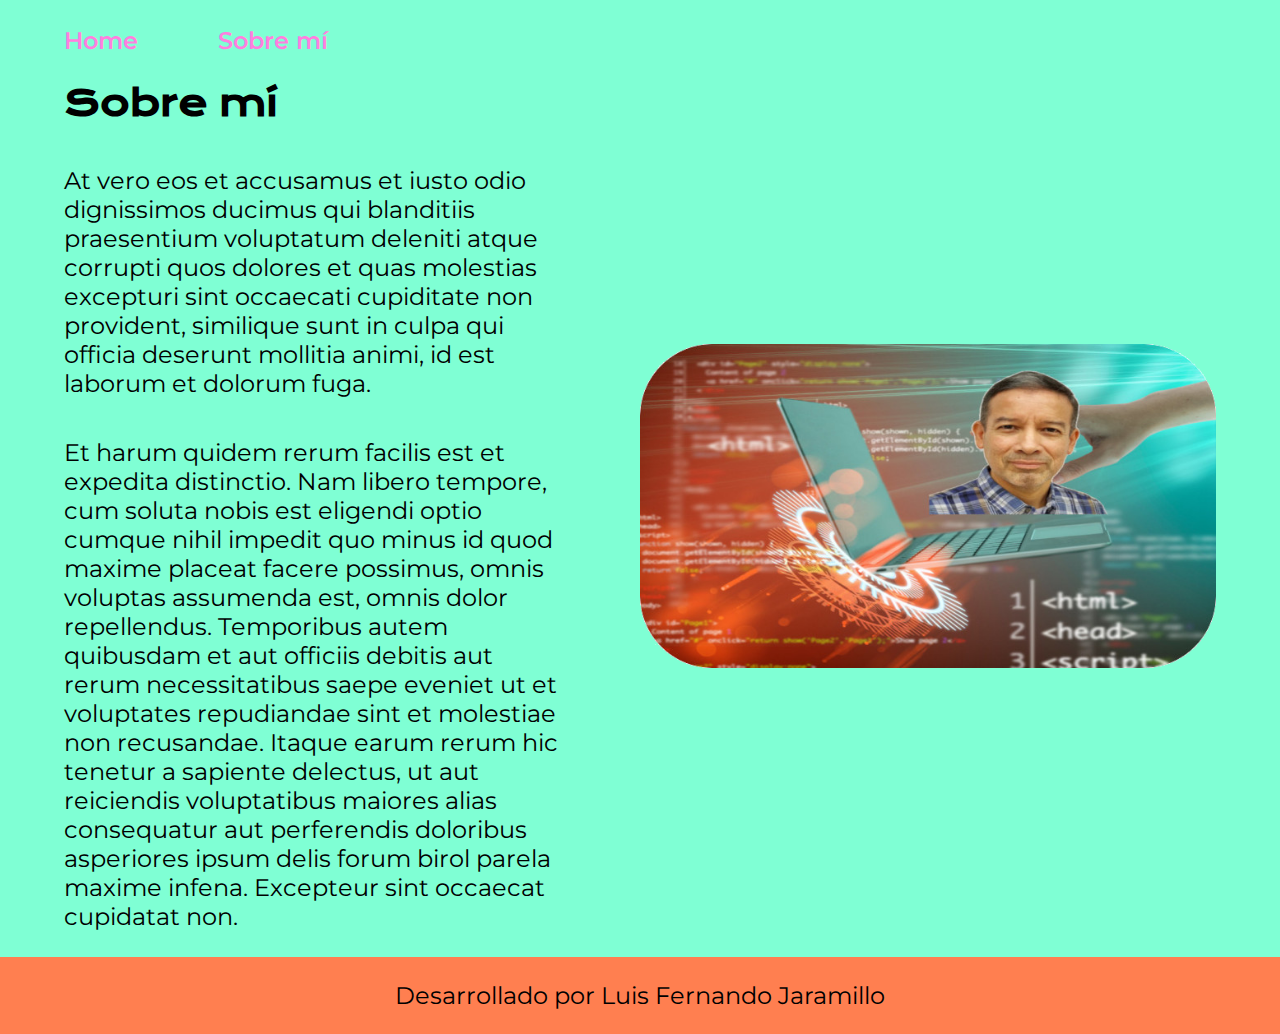
==== about.html @ 27d60e60 "crea-proyecto" ====
<!DOCTYPE html>
<html lang="es-co">
<head>
    <meta charset="UTF-8">
    <meta name="viewport" content="width=device-width, initial-scale=1.0">
    <title>Sobre mí</title>
    <link rel="stylesheet" href="./styles/style.css">
</head>
<body>
    <header class="header">
        <nav class="header__menu">
            <a class="header__menu__link" href="index.html">Home</a>
            <a class="header__menu__link" href="about.html">Sobre mí</a>
        </nav>
    </header>
    <main class="presentacion">

        <section class="presentacion__contenido">
            <h1 class="presentacion__contenido__titulo">Sobre mí</h1>
            <p class="presentacion__contenido__parrafo">At vero eos et accusamus et iusto odio dignissimos ducimus qui blanditiis praesentium voluptatum deleniti atque corrupti quos dolores et quas molestias excepturi sint occaecati cupiditate non provident, similique sunt in culpa qui officia deserunt mollitia animi, id est laborum et dolorum fuga.</p>
            <p class="presentacion__contenido__parrafo">Et harum quidem rerum facilis est et expedita distinctio. Nam libero tempore, cum soluta nobis est eligendi optio cumque nihil impedit quo minus id quod maxime placeat facere possimus, omnis voluptas assumenda est, omnis dolor repellendus. Temporibus autem quibusdam et aut officiis debitis aut rerum necessitatibus saepe eveniet ut et voluptates repudiandae sint et molestiae non recusandae. Itaque earum rerum hic tenetur a sapiente delectus, ut aut reiciendis voluptatibus maiores alias consequatur aut perferendis doloribus asperiores ipsum delis forum birol parela maxime infena. Excepteur sint occaecat cupidatat non.</p>
        </section>
        <img class="presentacion__imagen" src="./assets/photogitperfil1.png" alt="Imagen de Luis Fernando Jaramillo con codigo">

    </main>
    <footer class="footer">
        <p>Desarrollado por Luis Fernando Jaramillo</p>
    </footer>
</body>
</html>
---- styles/style.css ----
@import url('https://fonts.googleapis.com/css2?family=Krona+One&family=Montserrat:ital,wght@0,100..900;1,100..900&display=swap');


:root{
    --color-primario:aquamarine;
    /*--color-secundario:no tengo esta en body en el proyecto del curso*/
    --color-terciario:rgb(255, 127, 223);
    --color-cuaternario:blueviolet;
    --color-quintuario:azure;
    --color-hover:lightsalmon;
    --color-footer:coral;
    --color-footer-color:black;

    --fuente-montserrat: "Montserrat", sans-serif;
    --fuente-krona: "krona one", sans-serif;
}

* {
    padding: 0;
    margin: 0;
}

body{
    background-color: var(--color-primario);
    /*height: 100vh;*/
    box-sizing: border-box;
}

.header{
    padding: 2% 0% 0% 5%;
}

.header__menu{
    display: flex;
    gap: 80px;
}

.header__menu__link{
    font-family: var(--fuente-montserrat);
    font-size: 1.5rem;
    font-weight: 600;
    color: var(--color-terciario);
    text-decoration: none;
}

.presentacion{
    display: flex;
    align-items: center;
    /*margin: 4% 5%; este se cambia por padding y se cambia el 4% para que el footer (parte de abajo o final de la pagina) quede un poco mas arrina*/
    padding: 2% 5%;
    justify-content: space-between;
    gap: 82px;
}

.presentacion__contenido{
    width: 50%;
    display: flex;
    flex-direction: column;
    gap: 40px;
}

.presentacion__contenido__titulo{
    font-size: 2.25rem;
    font-family: var(--fuente-krona);
}

.titulo-destaque{
    color: var(--color-terciario);
}

.presentacion__contenido__parrafo{
    font-size: 1.5rem;
    font-family: var(--fuente-montserrat);
}

.presentacion__enlace{
    display: flex;
    justify-content: space-between;
    flex-direction: column;
    align-items: center;
    gap: 32px;
}

.presentacion__enlaces__subtitulo{
    font-family: var(--fuente-krona);
    font-size: 1.5rem;
    font-weight: 400;
}

.presentacion__enlaces__link{
    width: 50%;
    /*background-color: azure;*/
    text-align: center;
    padding: 21.5px 0;
    border-radius: 16px;
    font-family: var(--fuente-montserrat);
    font-size: 1.5rem;
    font-weight: 600;
    text-decoration: none;
    color: var(--color-cuaternario); /*para el color de las letras*/
    border: 4px outset var(--color-quintuario);
    display: flex;
    justify-content: center;
    gap: 10px;

}

.presentacion__enlaces__link:hover{
    background-color: var(--color-hover);
}

.presentacion__imagen{
    width: 50%;
}

.footer{
    background-color: var(--color-footer);
    padding: 24px;
    color: var(--color-footer-color);
    text-align: center;
    font-family: var(--fuente-montserrat);
    font-size: 1.5rem;
    font-weight: 400;
}

@media (max-width: 1200px){
    .header{
        padding: 10%;
    }

    .header__menu{
        justify-content: center;
    }

    .presentacion{
        flex-direction: column-reverse;
        padding: 5%;
    }

    .presentacion__contenido{
        width: auto;
    }
}
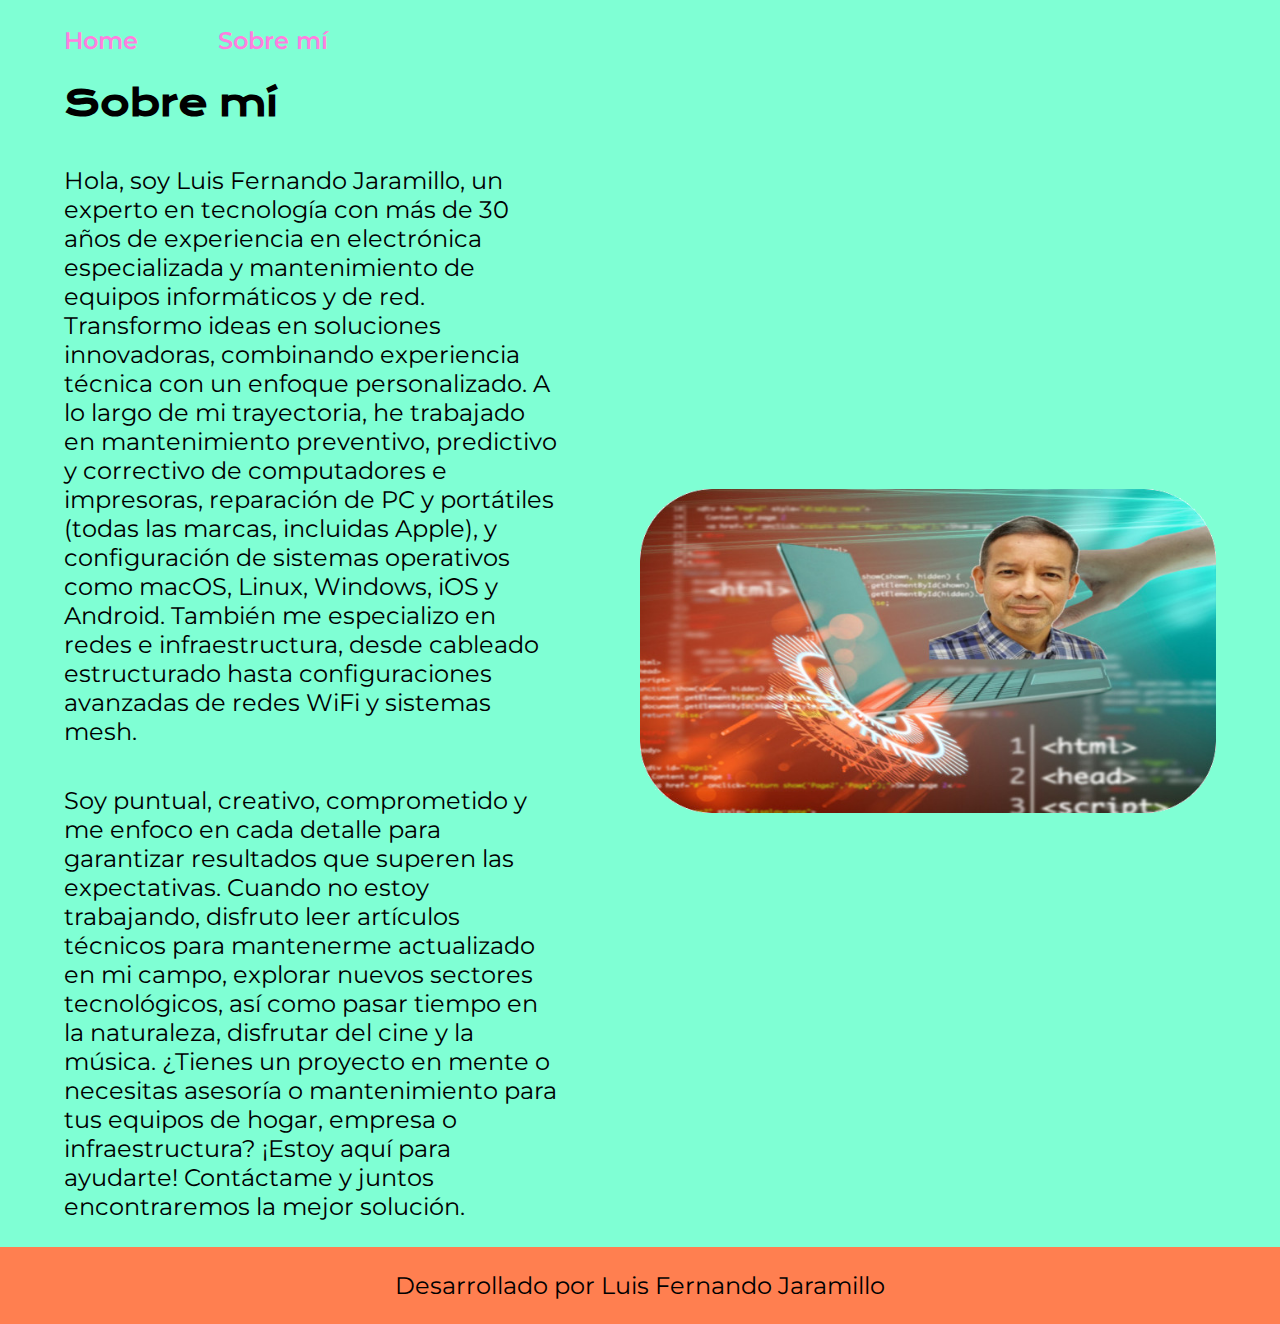
==== commit f13bef20: "actualiza about.html" ====
--- a/about.html
+++ b/about.html
@@ -17,8 +17,16 @@
 
         <section class="presentacion__contenido">
             <h1 class="presentacion__contenido__titulo">Sobre mí</h1>
-            <p class="presentacion__contenido__parrafo">At vero eos et accusamus et iusto odio dignissimos ducimus qui blanditiis praesentium voluptatum deleniti atque corrupti quos dolores et quas molestias excepturi sint occaecati cupiditate non provident, similique sunt in culpa qui officia deserunt mollitia animi, id est laborum et dolorum fuga.</p>
-            <p class="presentacion__contenido__parrafo">Et harum quidem rerum facilis est et expedita distinctio. Nam libero tempore, cum soluta nobis est eligendi optio cumque nihil impedit quo minus id quod maxime placeat facere possimus, omnis voluptas assumenda est, omnis dolor repellendus. Temporibus autem quibusdam et aut officiis debitis aut rerum necessitatibus saepe eveniet ut et voluptates repudiandae sint et molestiae non recusandae. Itaque earum rerum hic tenetur a sapiente delectus, ut aut reiciendis voluptatibus maiores alias consequatur aut perferendis doloribus asperiores ipsum delis forum birol parela maxime infena. Excepteur sint occaecat cupidatat non.</p>
+            <p class="presentacion__contenido__parrafo">Hola, soy Luis Fernando Jaramillo, un experto en tecnología con más de 30 años de experiencia en electrónica especializada y mantenimiento de equipos informáticos y de red.
+
+Transformo ideas en soluciones innovadoras, combinando experiencia técnica con un enfoque personalizado.
+
+A lo largo de mi trayectoria, he trabajado en mantenimiento preventivo, predictivo y correctivo de computadores e impresoras, reparación de PC y portátiles (todas las marcas, incluidas Apple), y configuración de sistemas operativos como macOS, Linux, Windows, iOS y Android. También me especializo en redes e infraestructura, desde cableado estructurado hasta configuraciones avanzadas de redes WiFi y sistemas mesh.</p>
+            <p class="presentacion__contenido__parrafo">Soy puntual, creativo, comprometido y me enfoco en cada detalle para garantizar resultados que superen las expectativas.
+
+Cuando no estoy trabajando, disfruto leer artículos técnicos para mantenerme actualizado en mi campo, explorar nuevos sectores tecnológicos, así como pasar tiempo en la naturaleza, disfrutar del cine y la música.
+
+¿Tienes un proyecto en mente o necesitas asesoría o mantenimiento para tus equipos de hogar, empresa o infraestructura? ¡Estoy aquí para ayudarte! Contáctame y juntos encontraremos la mejor solución.</p>
         </section>
         <img class="presentacion__imagen" src="./assets/photogitperfil1.png" alt="Imagen de Luis Fernando Jaramillo con codigo">
 
@@ -27,4 +35,4 @@
         <p>Desarrollado por Luis Fernando Jaramillo</p>
     </footer>
 </body>
-</html>+</html>
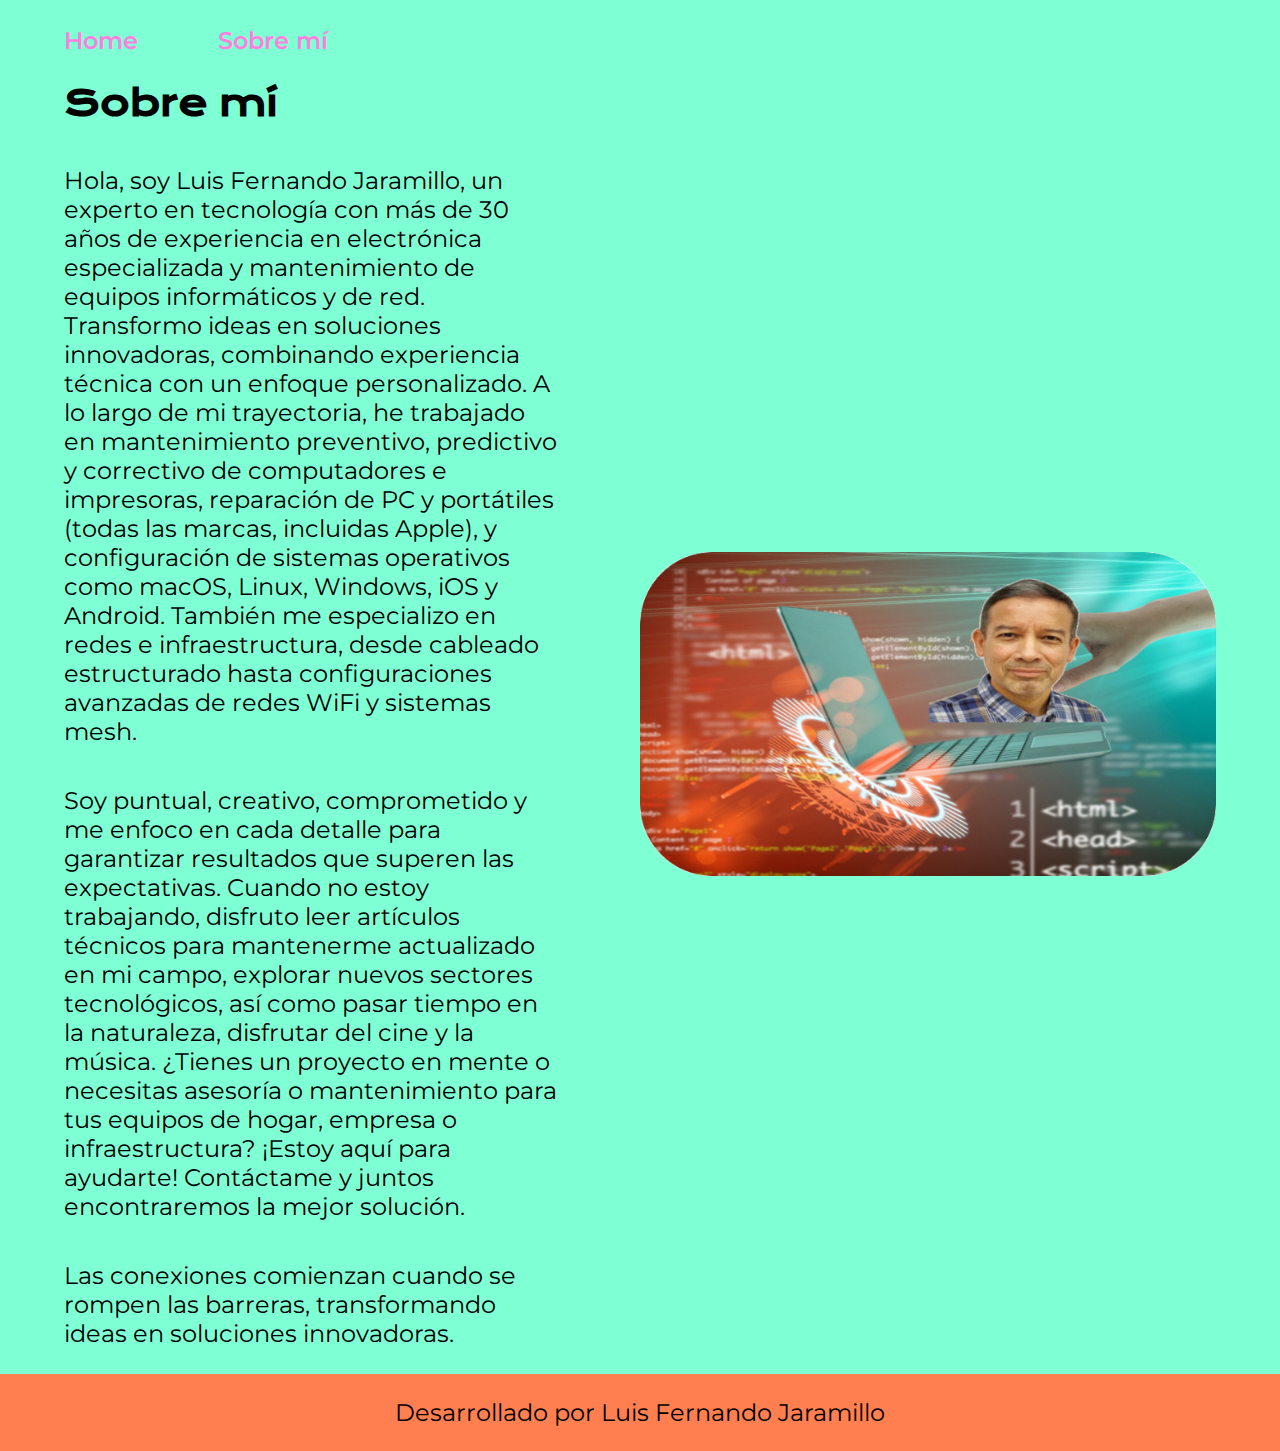
==== commit 9719f362: "actualiza about.html" ====
--- a/about.html
+++ b/about.html
@@ -27,6 +27,8 @@
 Cuando no estoy trabajando, disfruto leer artículos técnicos para mantenerme actualizado en mi campo, explorar nuevos sectores tecnológicos, así como pasar tiempo en la naturaleza, disfrutar del cine y la música.
 
 ¿Tienes un proyecto en mente o necesitas asesoría o mantenimiento para tus equipos de hogar, empresa o infraestructura? ¡Estoy aquí para ayudarte! Contáctame y juntos encontraremos la mejor solución.</p>
+
+            <p class="presentacion__contenido__parrafo">Las conexiones comienzan cuando se rompen las barreras, transformando ideas en soluciones innovadoras.</p>
         </section>
         <img class="presentacion__imagen" src="./assets/photogitperfil1.png" alt="Imagen de Luis Fernando Jaramillo con codigo">
 
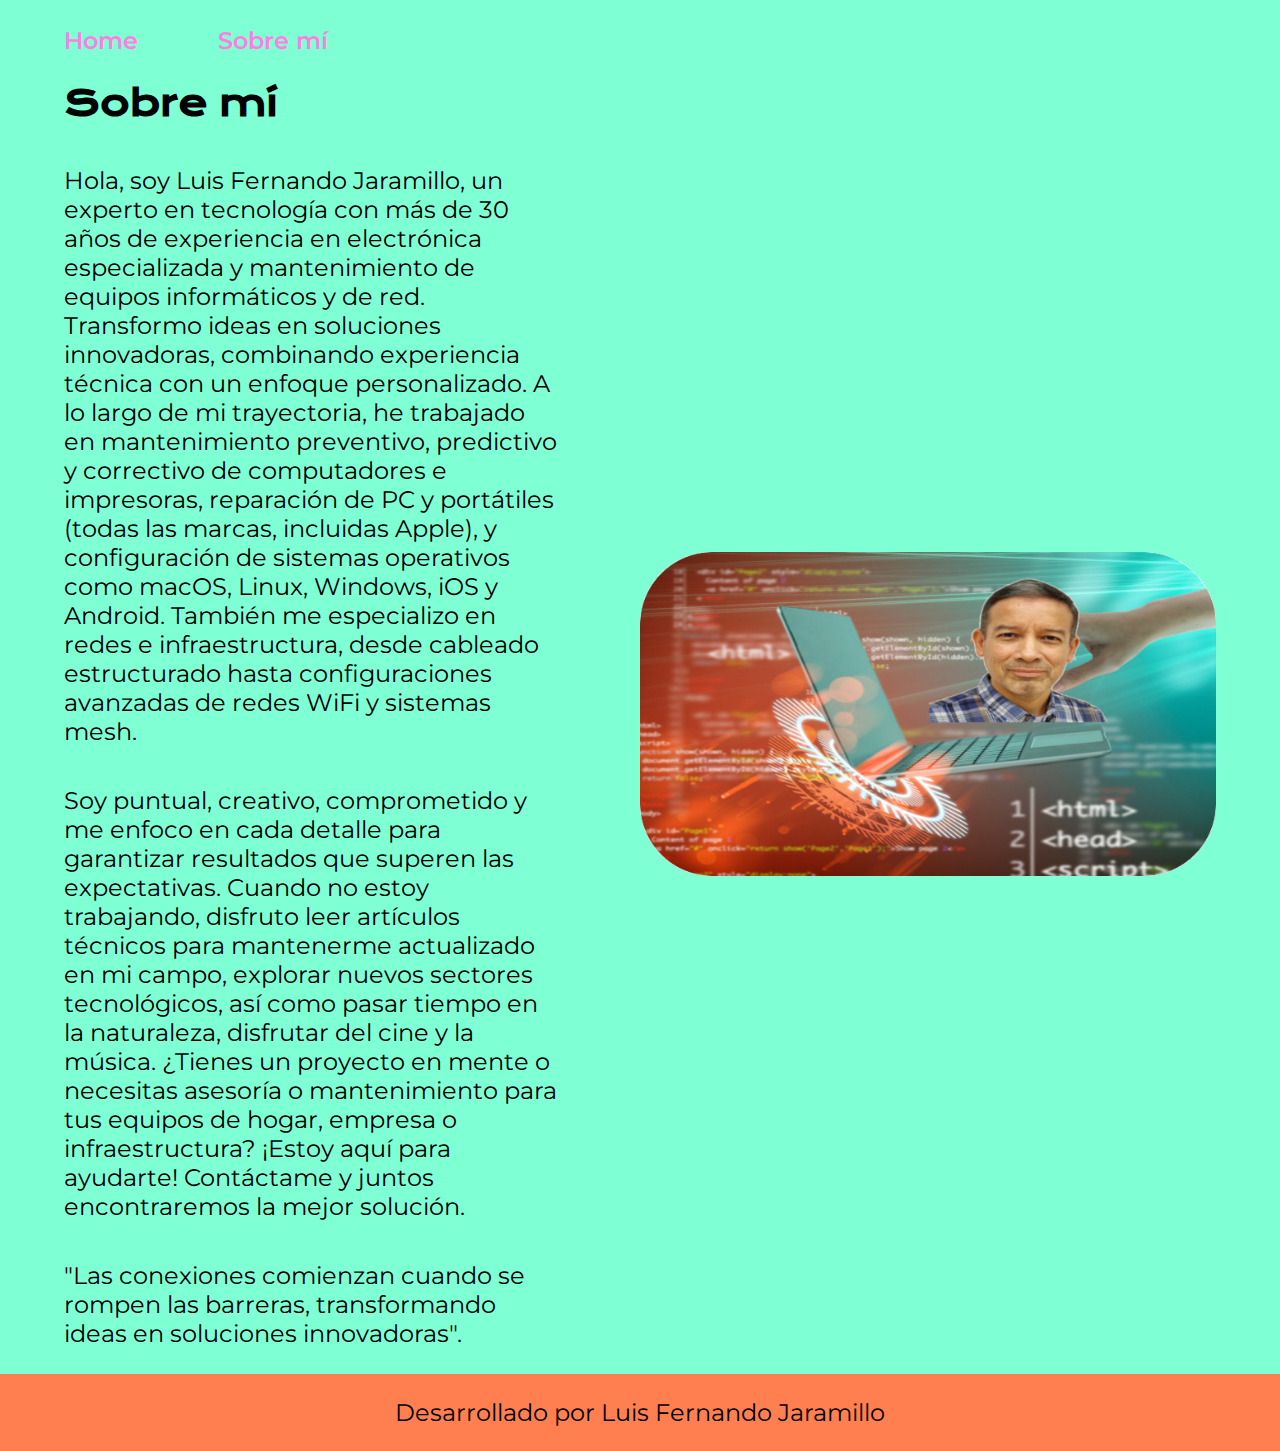
==== commit 24f3efe4: "actualiza about.html" ====
--- a/about.html
+++ b/about.html
@@ -28,7 +28,7 @@
 
 ¿Tienes un proyecto en mente o necesitas asesoría o mantenimiento para tus equipos de hogar, empresa o infraestructura? ¡Estoy aquí para ayudarte! Contáctame y juntos encontraremos la mejor solución.</p>
 
-            <p class="presentacion__contenido__parrafo">Las conexiones comienzan cuando se rompen las barreras, transformando ideas en soluciones innovadoras.</p>
+            <p class="presentacion__contenido__parrafo">"Las conexiones comienzan cuando se rompen las barreras, transformando ideas en soluciones innovadoras".</p>
         </section>
         <img class="presentacion__imagen" src="./assets/photogitperfil1.png" alt="Imagen de Luis Fernando Jaramillo con codigo">
 
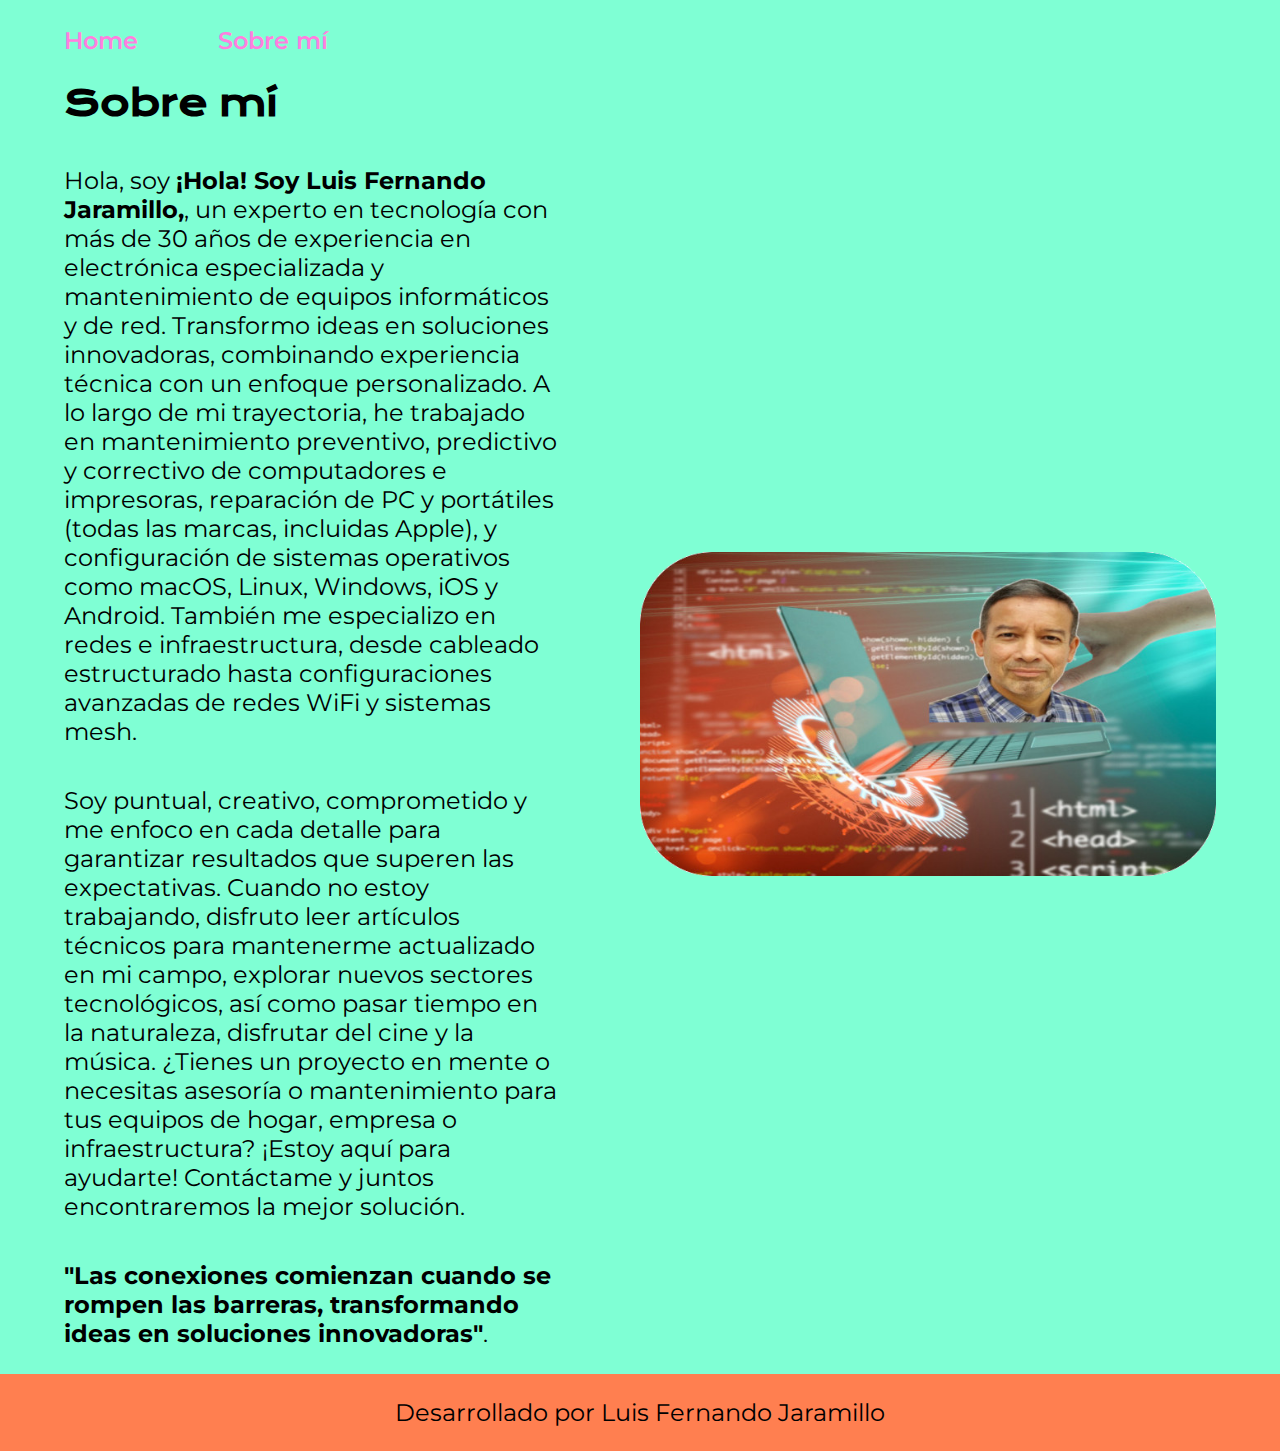
==== commit 97afe4ca: "actualiza about.html" ====
--- a/about.html
+++ b/about.html
@@ -17,7 +17,7 @@
 
         <section class="presentacion__contenido">
             <h1 class="presentacion__contenido__titulo">Sobre mí</h1>
-            <p class="presentacion__contenido__parrafo">Hola, soy Luis Fernando Jaramillo, un experto en tecnología con más de 30 años de experiencia en electrónica especializada y mantenimiento de equipos informáticos y de red.
+            <p class="presentacion__contenido__parrafo">Hola, soy <strong>¡Hola! Soy Luis Fernando Jaramillo,</strong>, un experto en tecnología con más de 30 años de experiencia en electrónica especializada y mantenimiento de equipos informáticos y de red.
 
 Transformo ideas en soluciones innovadoras, combinando experiencia técnica con un enfoque personalizado.
 
@@ -28,7 +28,7 @@
 
 ¿Tienes un proyecto en mente o necesitas asesoría o mantenimiento para tus equipos de hogar, empresa o infraestructura? ¡Estoy aquí para ayudarte! Contáctame y juntos encontraremos la mejor solución.</p>
 
-            <p class="presentacion__contenido__parrafo">"Las conexiones comienzan cuando se rompen las barreras, transformando ideas en soluciones innovadoras".</p>
+            <p class="presentacion__contenido__parrafo"><strong>"Las conexiones comienzan cuando se rompen las barreras, transformando ideas en soluciones innovadoras"</strong>.</p>
         </section>
         <img class="presentacion__imagen" src="./assets/photogitperfil1.png" alt="Imagen de Luis Fernando Jaramillo con codigo">
 
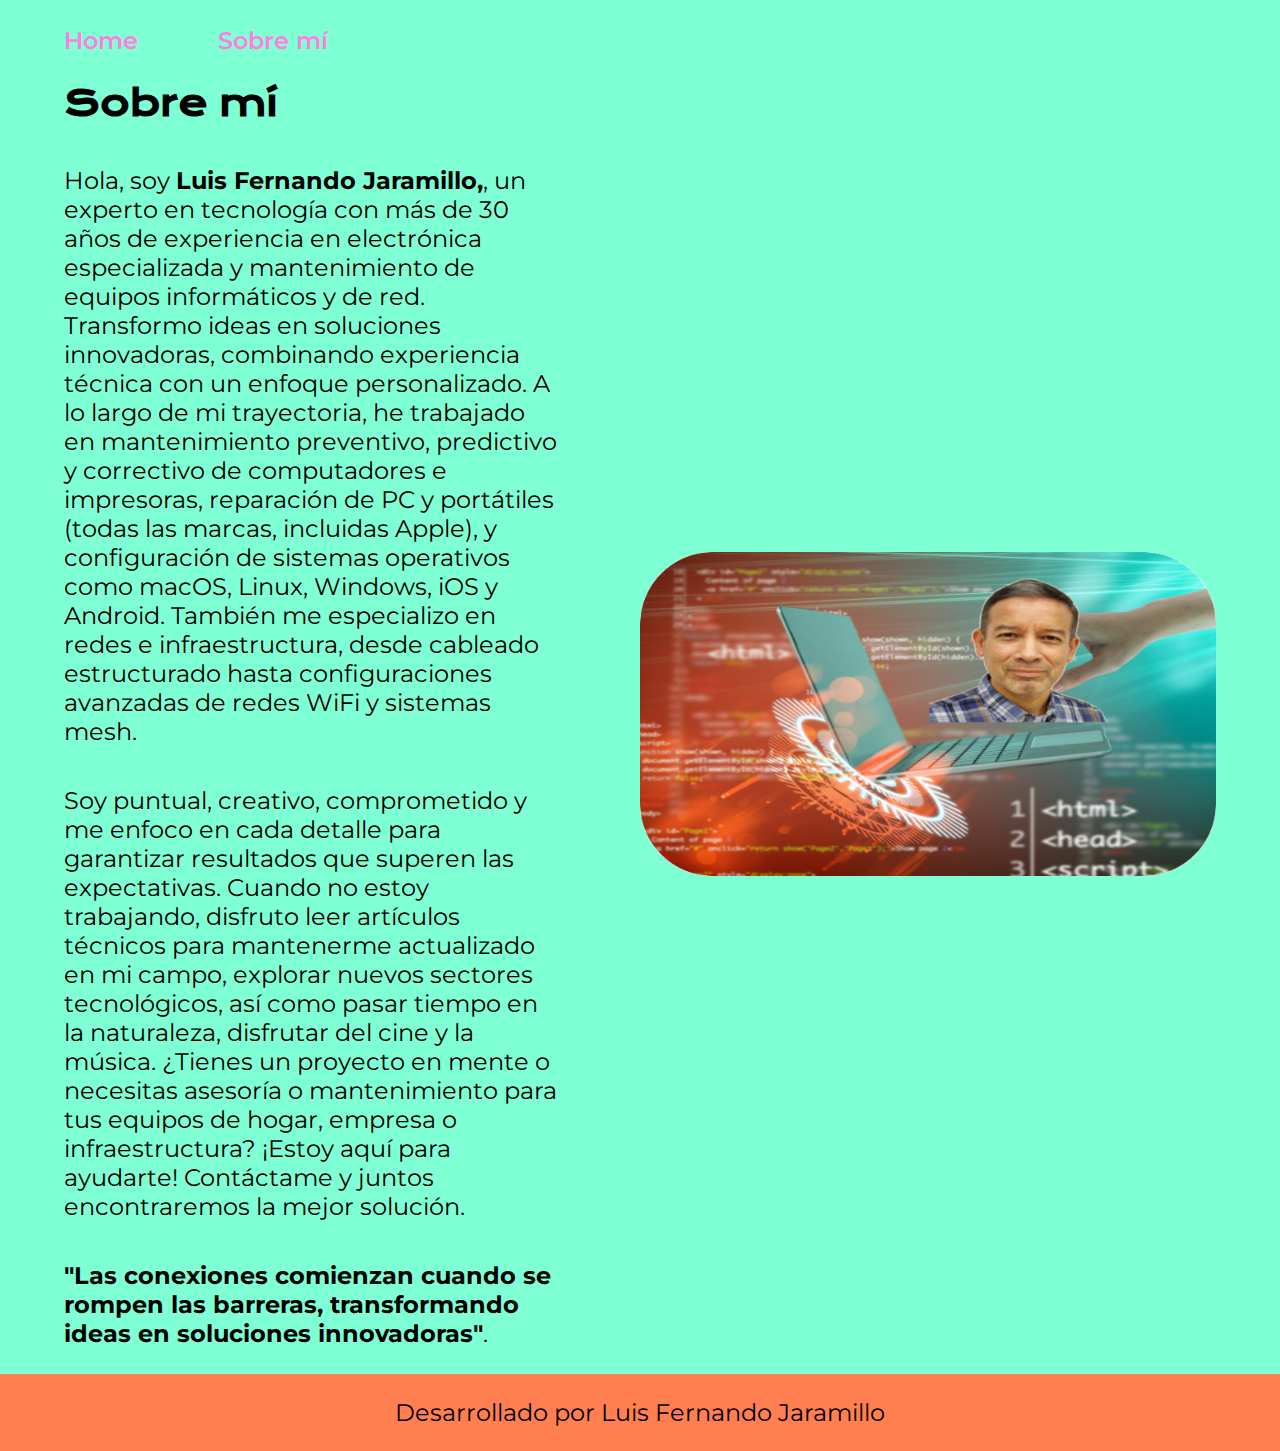
==== commit bdc8b10c: "actualiza about.html" ====
--- a/about.html
+++ b/about.html
@@ -17,7 +17,7 @@
 
         <section class="presentacion__contenido">
             <h1 class="presentacion__contenido__titulo">Sobre mí</h1>
-            <p class="presentacion__contenido__parrafo">Hola, soy <strong>¡Hola! Soy Luis Fernando Jaramillo,</strong>, un experto en tecnología con más de 30 años de experiencia en electrónica especializada y mantenimiento de equipos informáticos y de red.
+            <p class="presentacion__contenido__parrafo">Hola, soy <strong>Luis Fernando Jaramillo,</strong>, un experto en tecnología con más de 30 años de experiencia en electrónica especializada y mantenimiento de equipos informáticos y de red.
 
 Transformo ideas en soluciones innovadoras, combinando experiencia técnica con un enfoque personalizado.
 
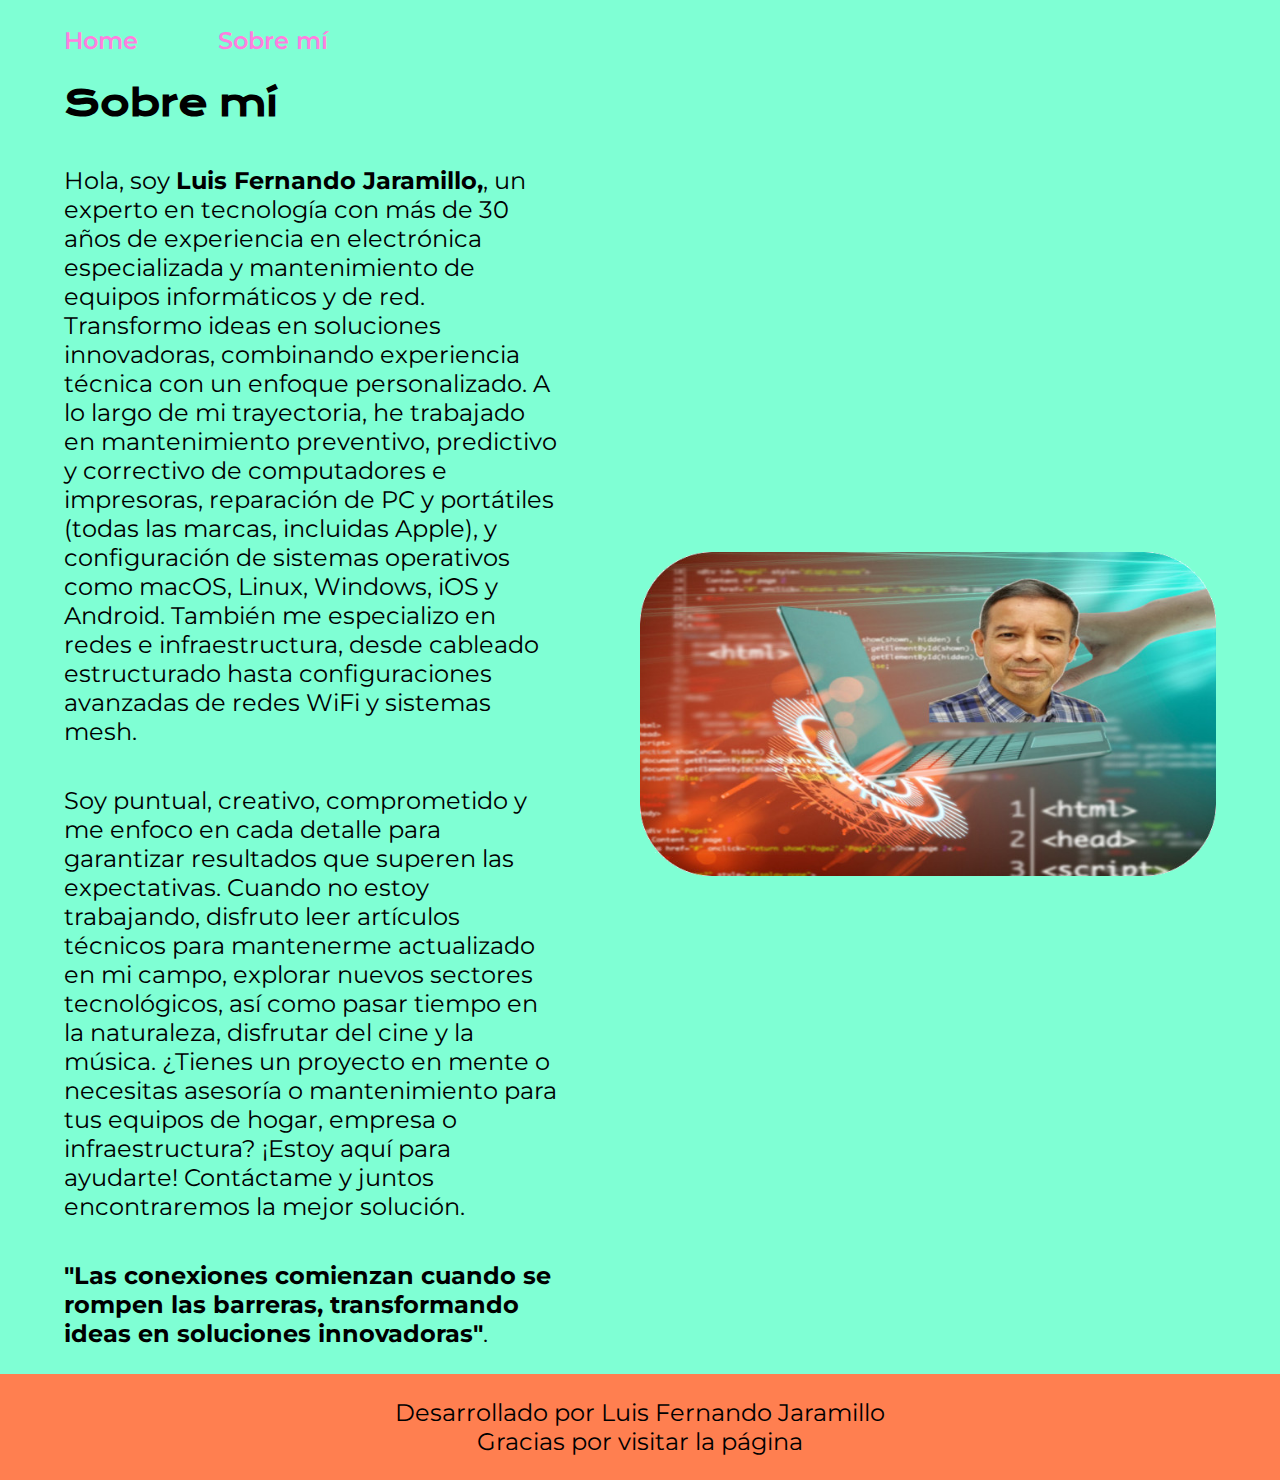
==== commit b121d997: "actualiza about.html" ====
--- a/about.html
+++ b/about.html
@@ -35,6 +35,7 @@
     </main>
     <footer class="footer">
         <p>Desarrollado por Luis Fernando Jaramillo</p>
+        <p>Gracias por visitar la página</p>
     </footer>
 </body>
 </html>
